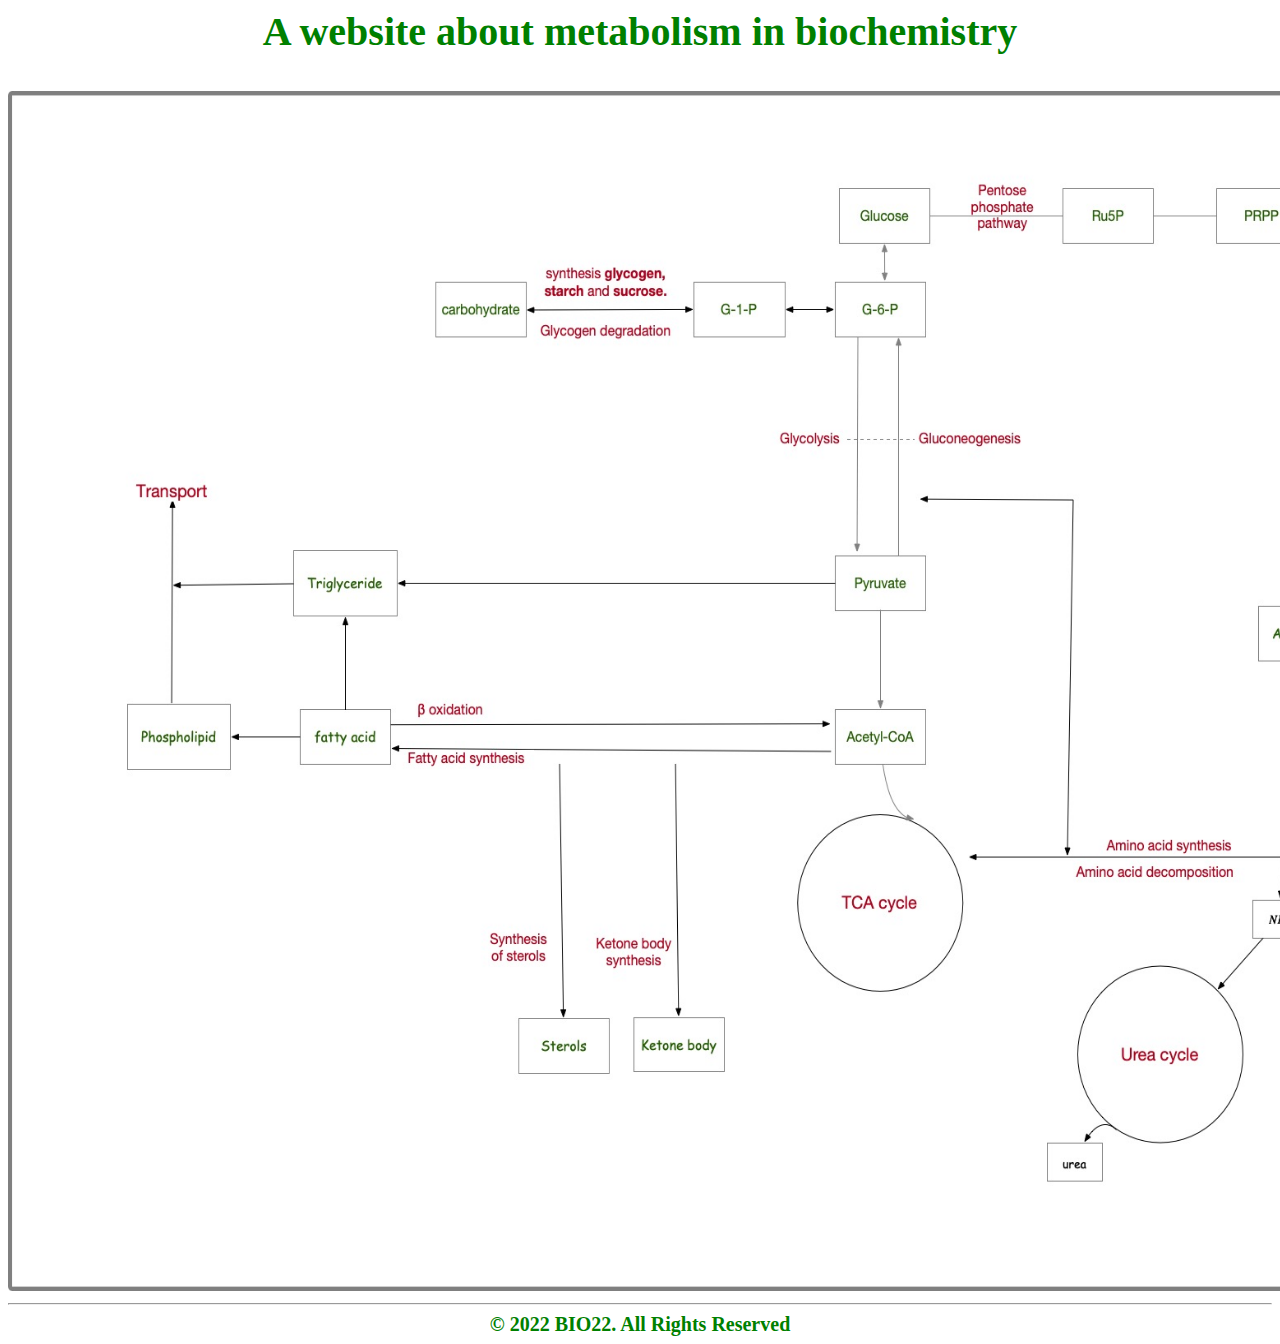
==== index.html @ 3d57d0f7 "Update index.html" ====
<!DOCTYPE html>
<html lang="en-US">
    <head>
        <meta charset="UTF-8">
        <title>bio22</title>
        <style>
            .title{
                color: green;
                font-family: 'Times New Roman', Times, serif; 
                font-size: 40px;
                font-weight: bold;
                text-align: center;
            }
            .copy{
                color: green;
                font-family: 'Times New Roman', Times, serif; 
                font-size: 20px;
                font-weight: bold;
                text-align: center;
            }
            .p{
                color: green;
                font-family: 'Times New Roman', Times, serif; 
                font-size: 20px;
                text-indent: 2em;
            };
        </style>
    </head>
    <body>
        <div class="title">A website about metabolism in biochemistry</div>
        <br>
        <br>
        <img height="1200px" width="1800px" src="a.jpg">
        <hr>
        <div class="copy">© 2022 BIO22. All Rights Reserved</div>
    </body>
</html>
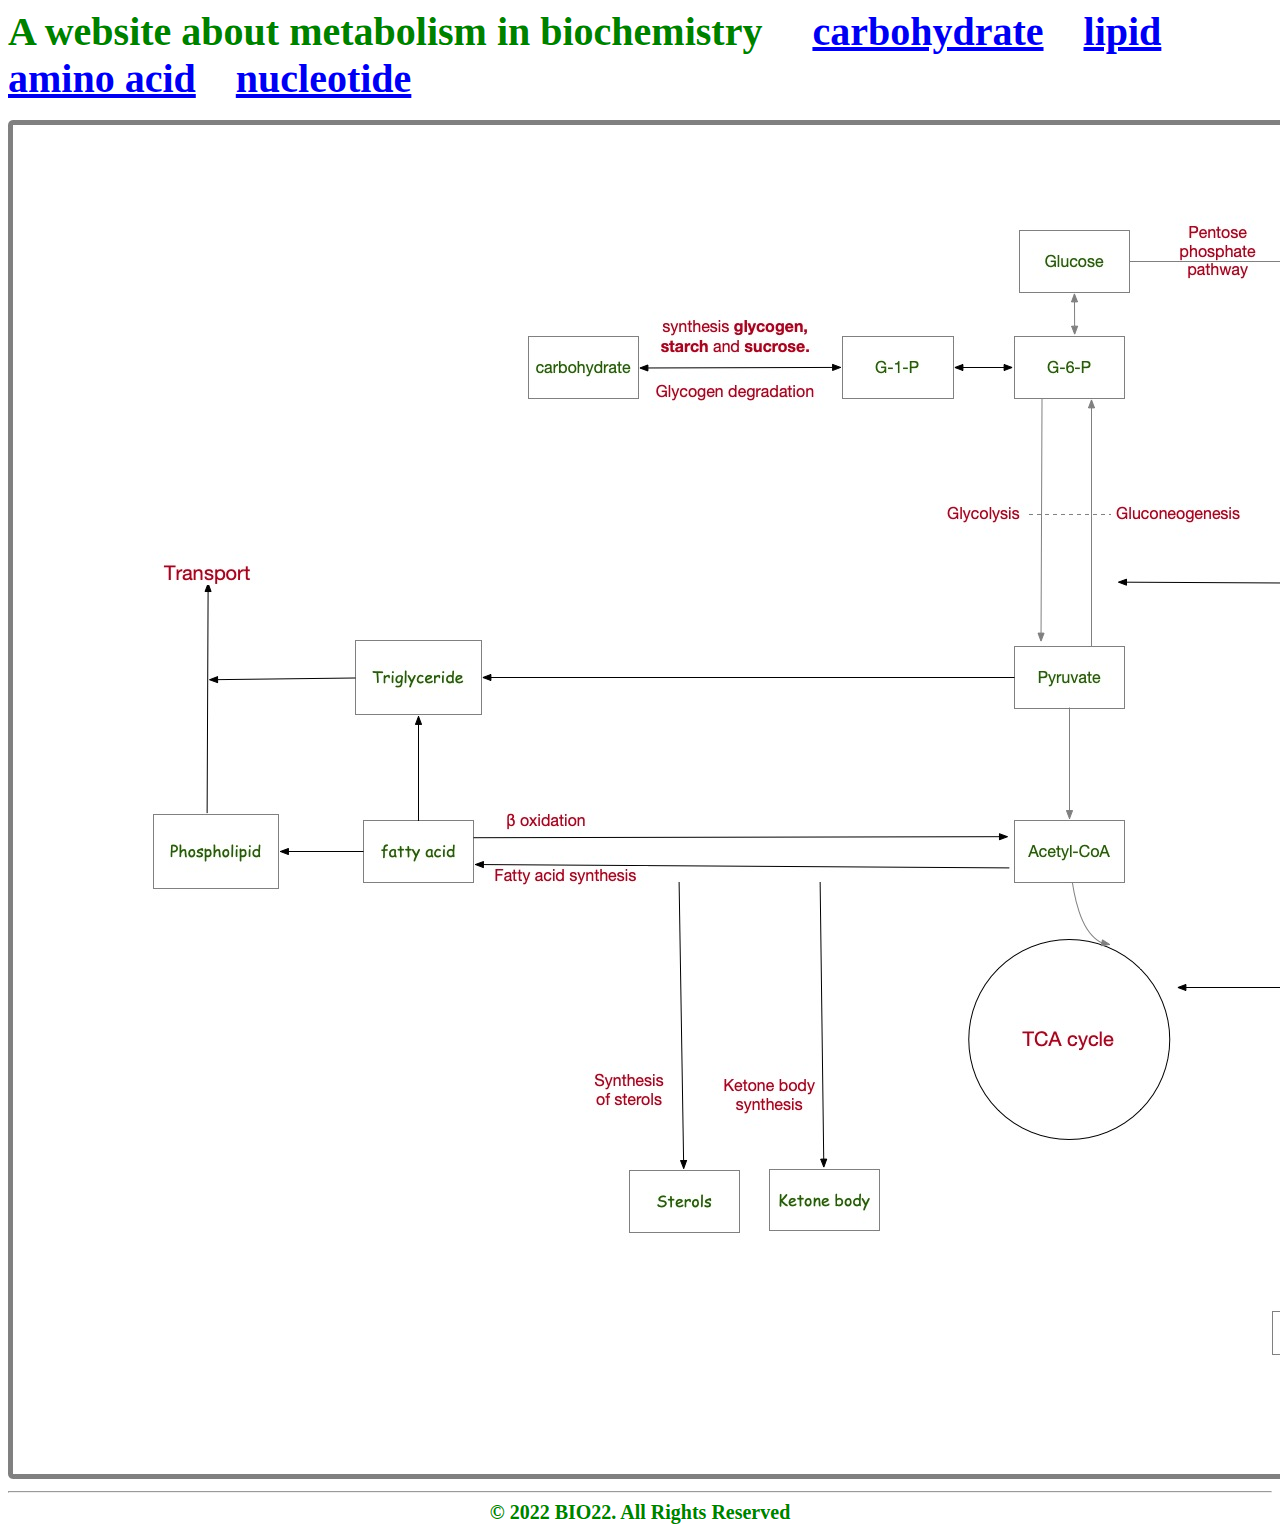
==== commit 419c606e: "update" ====
--- a/index.html
+++ b/index.html
@@ -9,7 +9,6 @@
                 font-family: 'Times New Roman', Times, serif; 
                 font-size: 40px;
                 font-weight: bold;
-                text-align: center;
             }
             .copy{
                 color: green;
@@ -27,10 +26,9 @@
         </style>
     </head>
     <body>
-        <div class="title">A website about metabolism in biochemistry</div>
+        <div class="title">A website about metabolism in biochemistry &emsp;<a href="carbohydrate.html">carbohydrate</a>&emsp;<a href="lipid.html">lipid</a>&emsp;<a href="amino_acid.html">amino acid</a>&emsp;<a href="nucleotide.html">nucleotide</a></div>
         <br>
-        <br>
-        <img height="1200px" width="1800px" src="a.jpg">
+        <img height="auto" width="auto" src="a.jpg">
         <hr>
         <div class="copy">© 2022 BIO22. All Rights Reserved</div>
     </body>
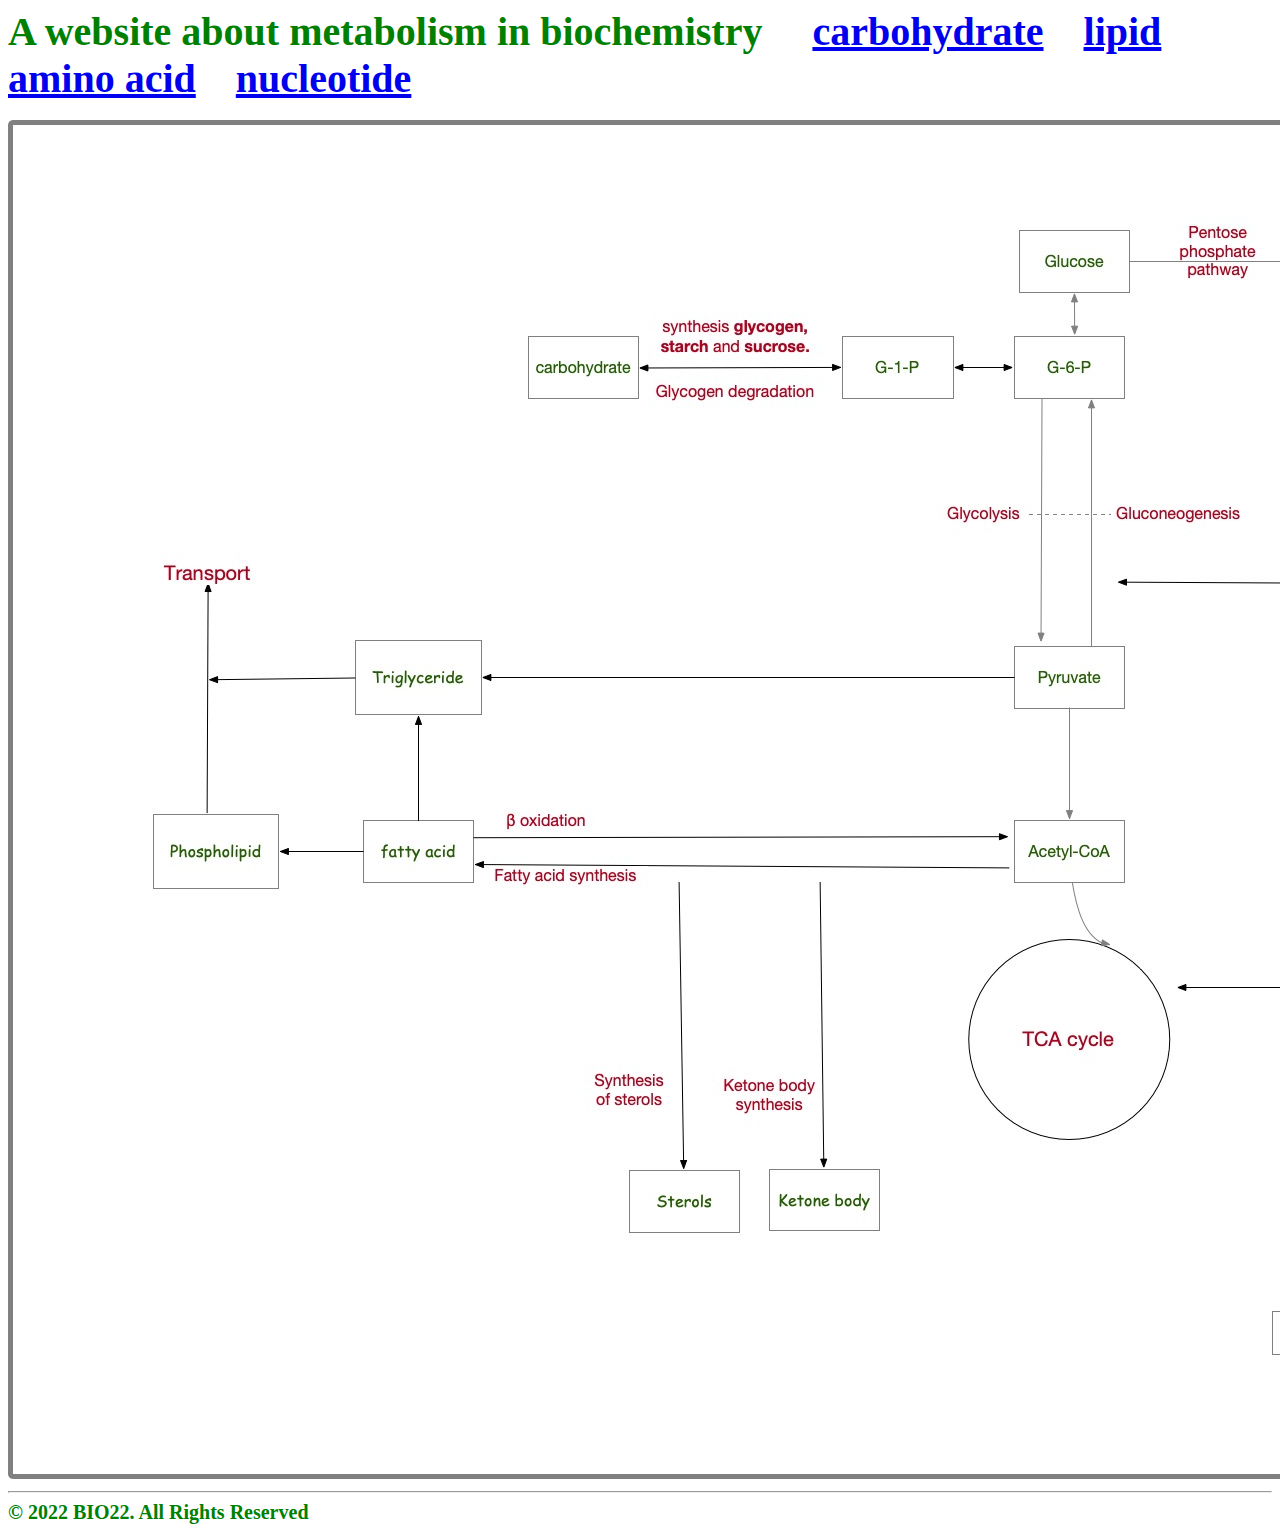
==== commit 73640181: "update copyright" ====
--- a/index.html
+++ b/index.html
@@ -15,7 +15,6 @@
                 font-family: 'Times New Roman', Times, serif; 
                 font-size: 20px;
                 font-weight: bold;
-                text-align: center;
             }
             .p{
                 color: green;
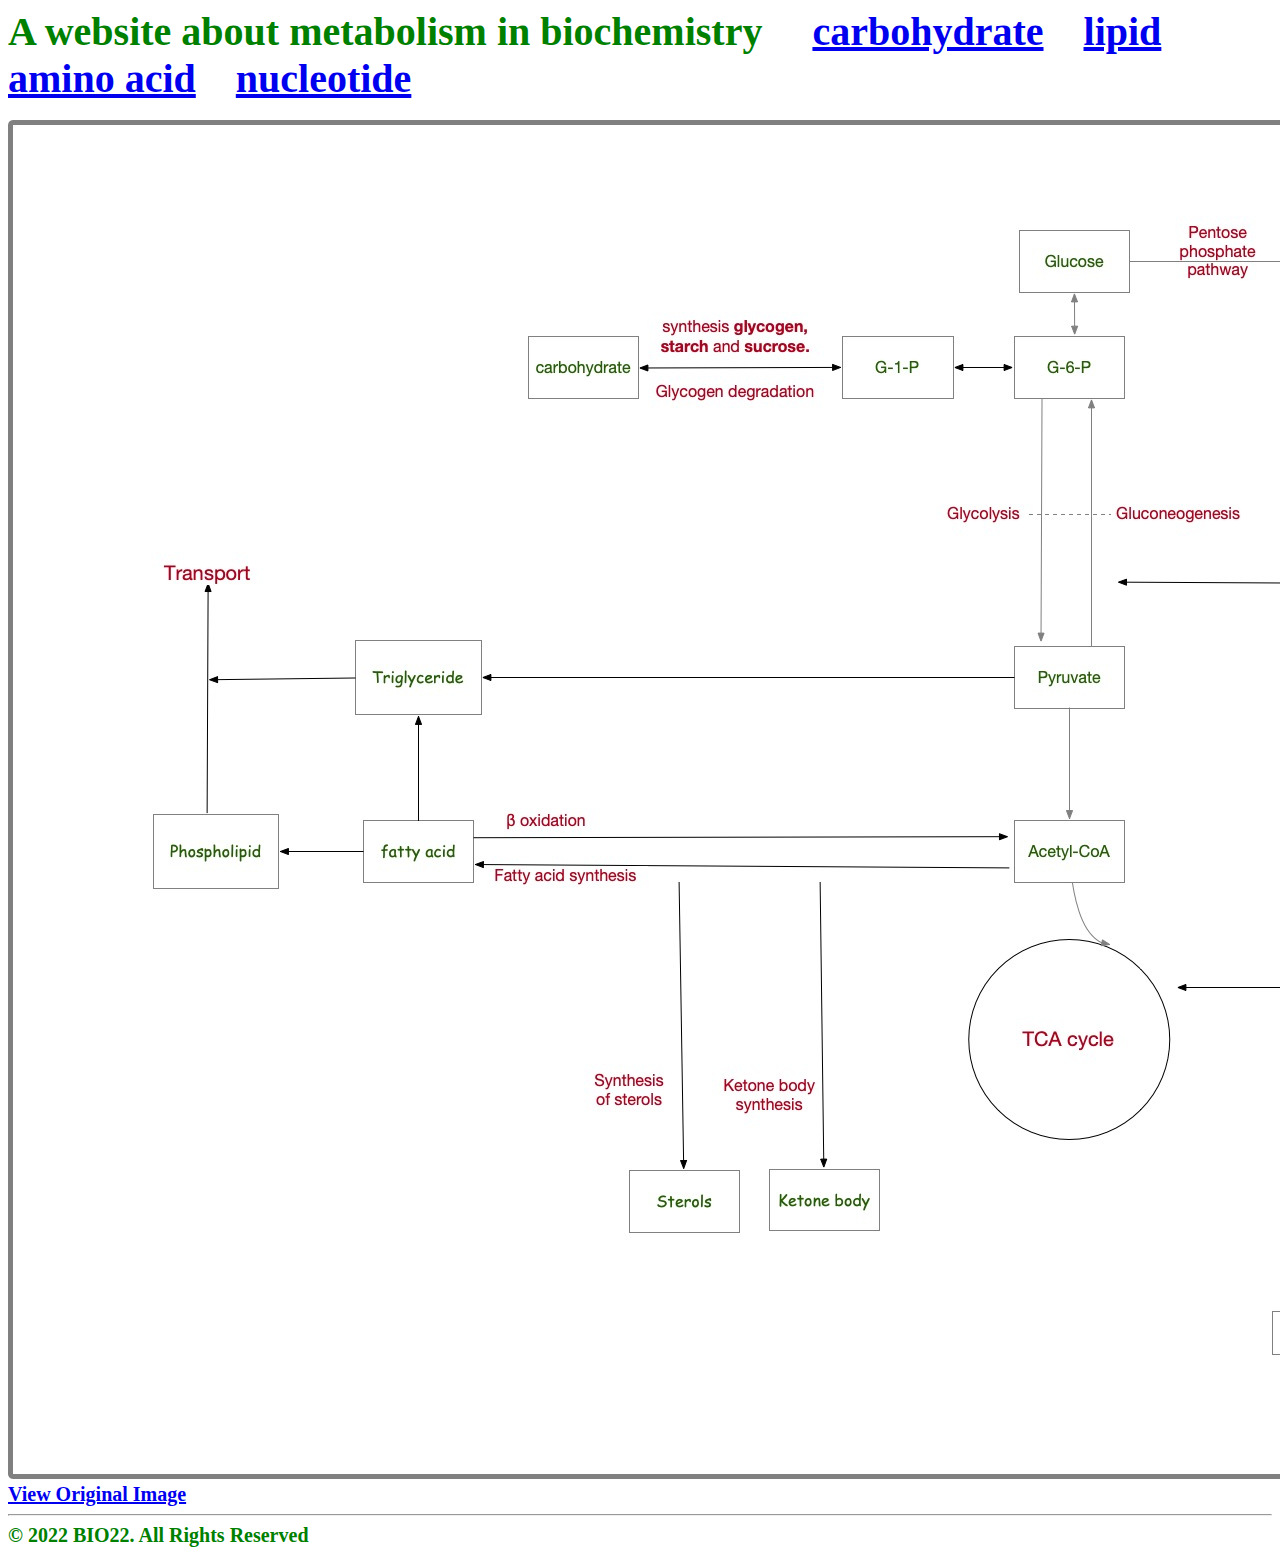
==== commit 7877ab5c: "update image" ====
--- a/index.html
+++ b/index.html
@@ -28,6 +28,8 @@
         <div class="title">A website about metabolism in biochemistry &emsp;<a href="carbohydrate.html">carbohydrate</a>&emsp;<a href="lipid.html">lipid</a>&emsp;<a href="amino_acid.html">amino acid</a>&emsp;<a href="nucleotide.html">nucleotide</a></div>
         <br>
         <img height="auto" width="auto" src="a.jpg">
+        <br>
+        <div class="copy"><a href="a.jpg">View Original Image</a></div>
         <hr>
         <div class="copy">© 2022 BIO22. All Rights Reserved</div>
     </body>
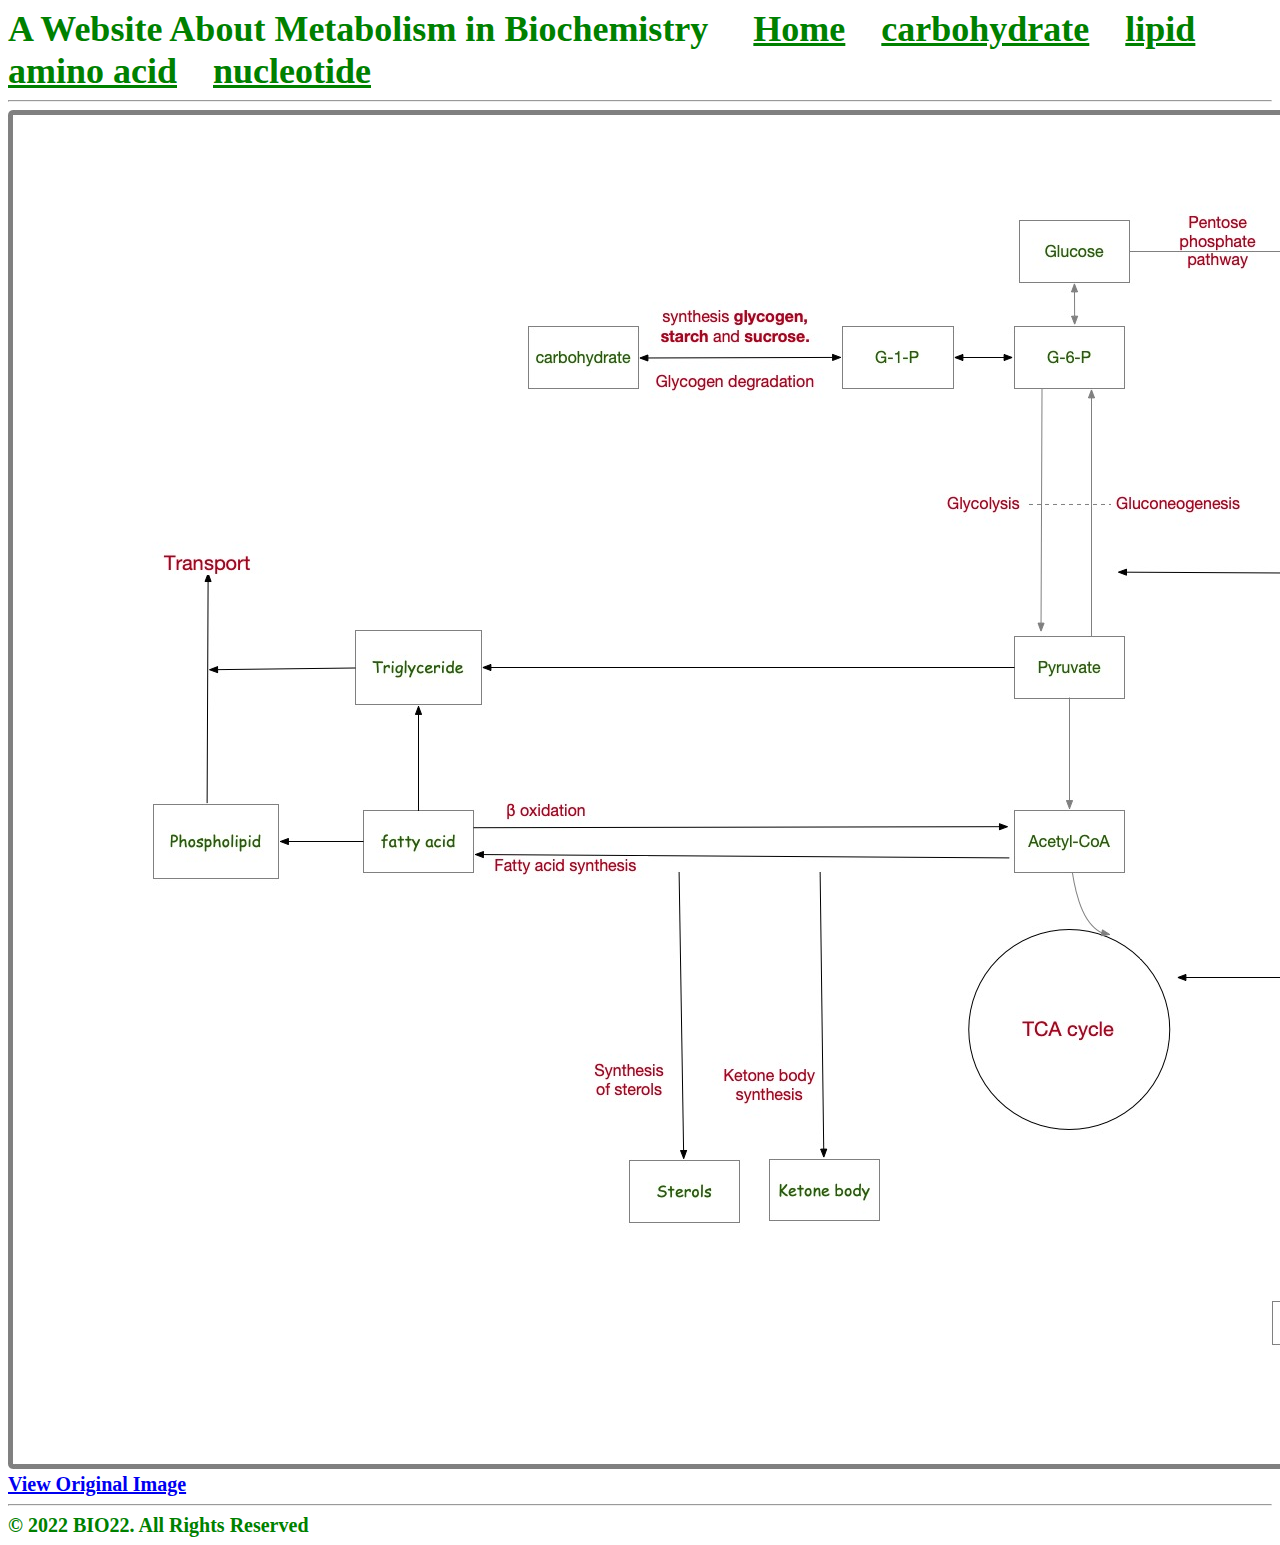
==== commit d3b4cdce: "update title" ====
--- a/index.html
+++ b/index.html
@@ -7,7 +7,7 @@
             .title{
                 color: green;
                 font-family: 'Times New Roman', Times, serif; 
-                font-size: 40px;
+                font-size: 36px;
                 font-weight: bold;
             }
             .copy{
@@ -21,12 +21,15 @@
                 font-family: 'Times New Roman', Times, serif; 
                 font-size: 20px;
                 text-indent: 2em;
-            };
+            }
+            .a{
+                color: green;
+            }
         </style>
     </head>
     <body>
-        <div class="title">A website about metabolism in biochemistry &emsp;<a href="carbohydrate.html">carbohydrate</a>&emsp;<a href="lipid.html">lipid</a>&emsp;<a href="amino_acid.html">amino acid</a>&emsp;<a href="nucleotide.html">nucleotide</a></div>
-        <br>
+        <div class="title">A Website About Metabolism in Biochemistry &emsp;<a href="index.html" class="a">Home</a>&emsp;<a href="carbohydrate.html" class="a">carbohydrate</a>&emsp;<a href="lipid.html" class="a">lipid</a>&emsp;<a href="amino_acid.html" class="a">amino acid</a>&emsp;<a href="nucleotide.html" class="a">nucleotide</a></div>
+        <hr>
         <img height="auto" width="auto" src="a.jpg">
         <br>
         <div class="copy"><a href="a.jpg">View Original Image</a></div>
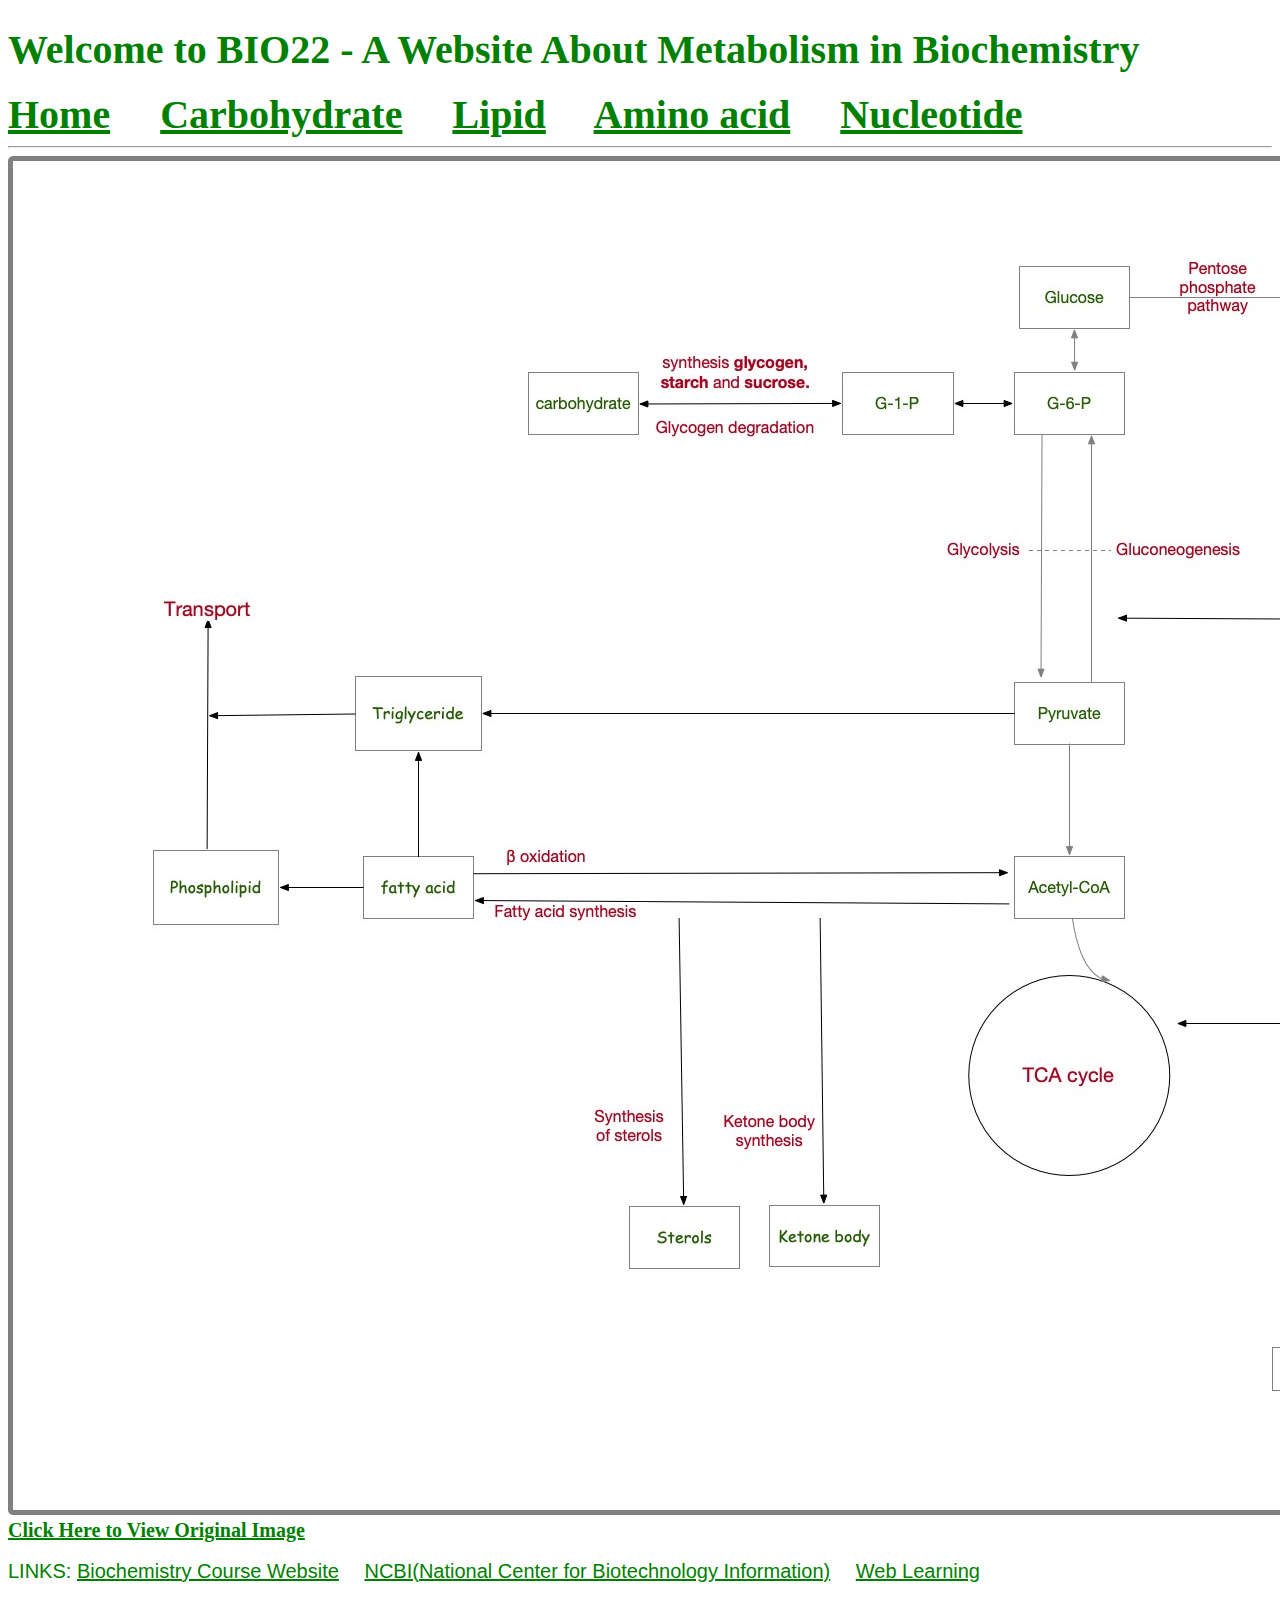
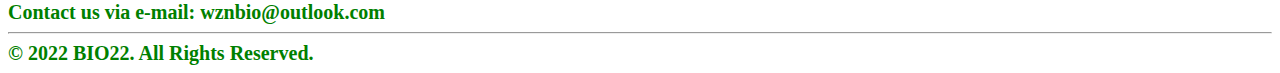
==== commit c7383a76: "update links" ====
--- a/index.html
+++ b/index.html
@@ -4,11 +4,28 @@
         <meta charset="UTF-8">
         <title>bio22</title>
         <style>
-            .title{
+            .title1{
                 color: green;
                 font-family: 'Times New Roman', Times, serif; 
-                font-size: 36px;
+                font-size: 40px;
                 font-weight: bold;
+            }
+            .title2{
+                color: green;
+                font-family: 'Times New Roman', Times, serif; 
+                font-size: 40px;
+                font-weight: bold;
+            }
+            .raw{
+                color: green;
+                font-family: 'Times New Roman', Times, serif; 
+                font-size: 20px;   
+                font-weight: bold;
+            }
+            .link{
+                color: green;
+                font-family: 'Gill Sans', 'Gill Sans MT', Calibri, 'Trebuchet MS', sans-serif; 
+                font-size: 20px;
             }
             .copy{
                 color: green;
@@ -28,12 +45,29 @@
         </style>
     </head>
     <body>
-        <div class="title">A Website About Metabolism in Biochemistry &emsp;<a href="index.html" class="a">Home</a>&emsp;<a href="carbohydrate.html" class="a">carbohydrate</a>&emsp;<a href="lipid.html" class="a">lipid</a>&emsp;<a href="amino_acid.html" class="a">amino acid</a>&emsp;<a href="nucleotide.html" class="a">nucleotide</a></div>
+        <br>
+        <div class="title1">Welcome to BIO22 - A Website About Metabolism in Biochemistry</div>
+        <br>
+        <div class="title2">
+            <a href="index.html" class="a">Home</a>&emsp;
+            <a href="carbohydrate.html" class="a">Carbohydrate</a>&emsp;
+            <a href="lipid.html" class="a">Lipid</a>&emsp;
+            <a href="amino_acid.html" class="a">Amino acid</a>&emsp;
+            <a href="nucleotide.html" class="a">Nucleotide</a>
+        </div>
         <hr>
         <img height="auto" width="auto" src="a.jpg">
         <br>
-        <div class="copy"><a href="a.jpg">View Original Image</a></div>
+        <div class="raw"><a href="a.jpg" class="a">Click Here to View Original Image</a></div>
+        <br>
+        <div class="link">LINKS: 
+            <a href="http://biochem.life.tsinghua.edu.cn/" class="a">Biochemistry Course Website</a>&emsp;
+            <a href="http://www.ncbi.nlm.nih.gov/" class="a">NCBI(National Center for Biotechnology Information)</a>&emsp;
+            <a href="https://learn.tsinghua.edu.cn/f/login" class="a">Web Learning</a>&emsp;
+        </div>
+        <br>
+        <div class="copy">Contact us via e-mail: wznbio@outlook.com</div>
         <hr>
-        <div class="copy">© 2022 BIO22. All Rights Reserved</div>
+        <div class="copy">© 2022 BIO22. All Rights Reserved.</div>
     </body>
 </html>
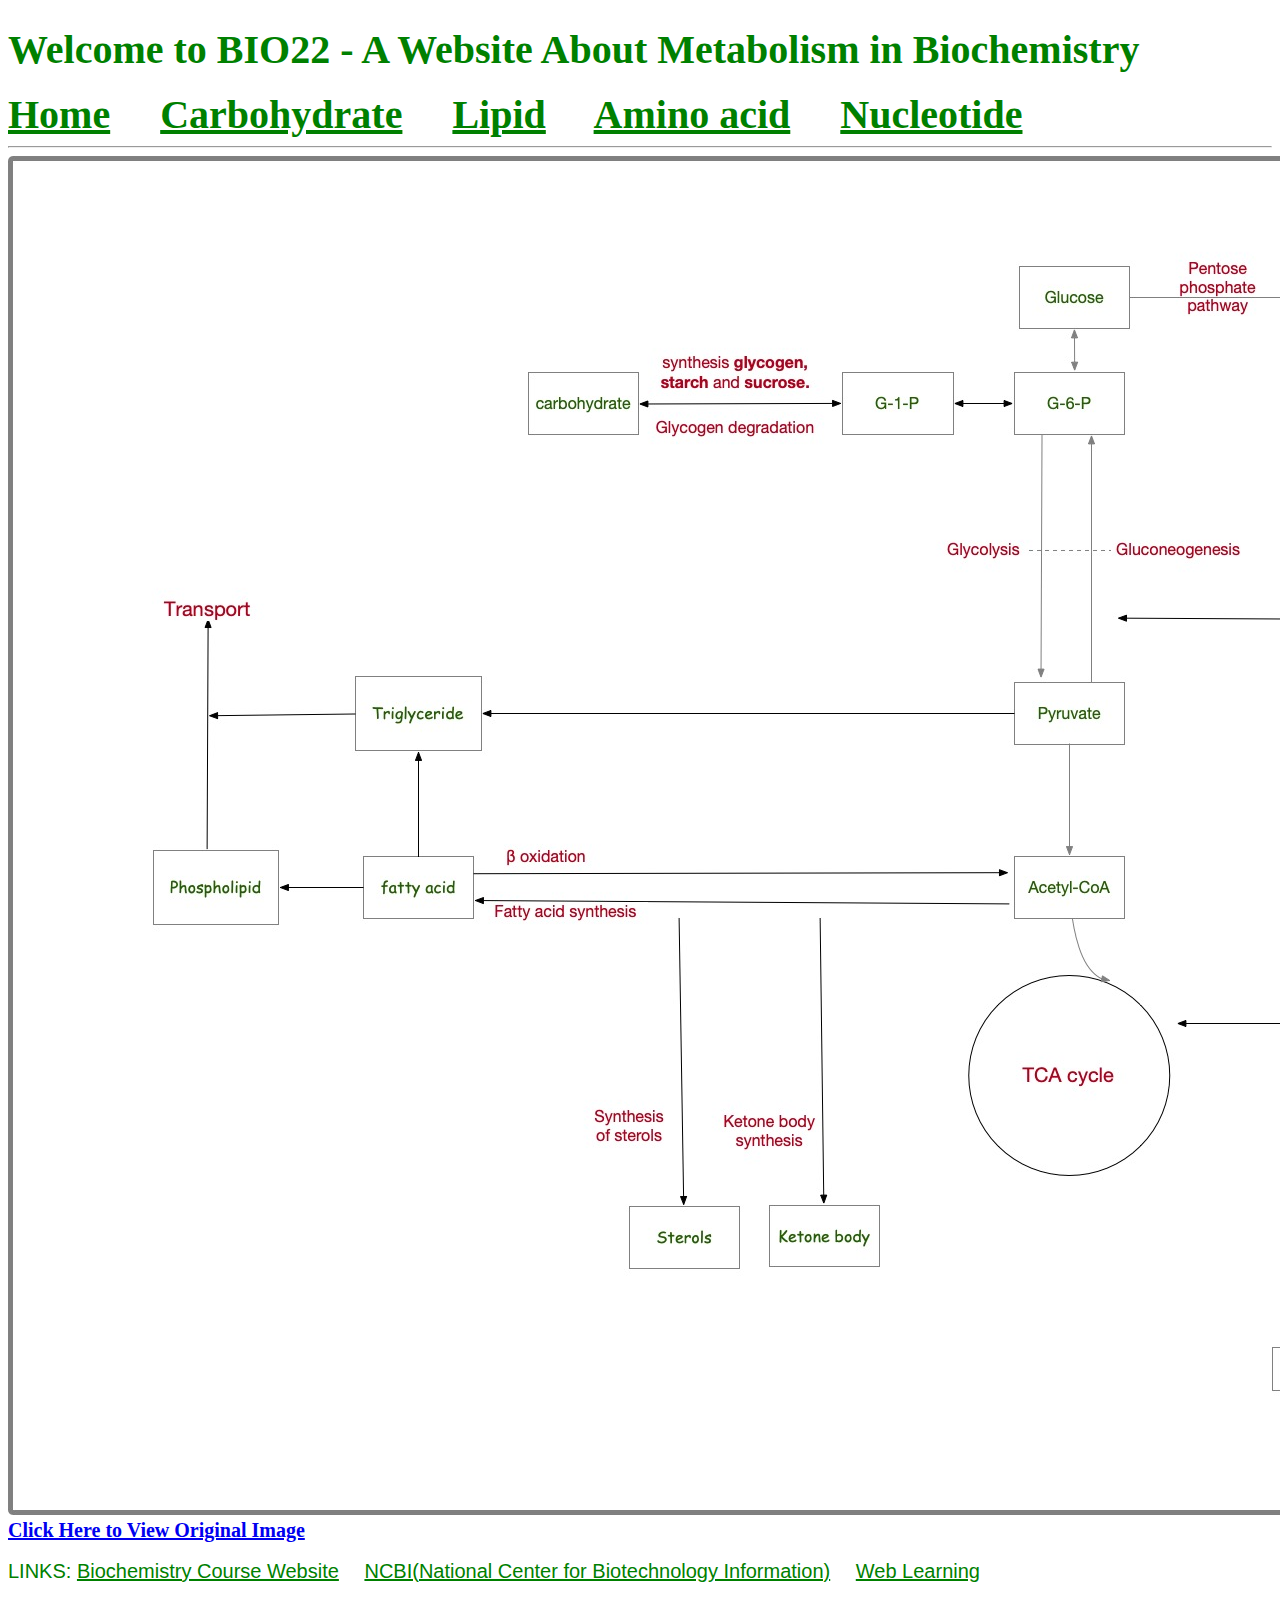
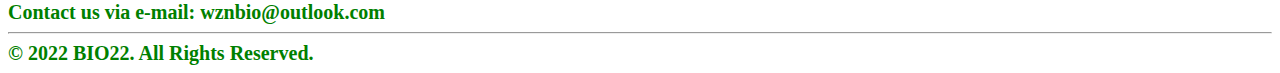
==== commit 4ae33e2c: "update original links" ====
--- a/index.html
+++ b/index.html
@@ -58,7 +58,7 @@
         <hr>
         <img height="auto" width="auto" src="a.jpg">
         <br>
-        <div class="raw"><a href="a.jpg" class="a">Click Here to View Original Image</a></div>
+        <div class="raw"><a href="a.jpg">Click Here to View Original Image</a></div>
         <br>
         <div class="link">LINKS: 
             <a href="http://biochem.life.tsinghua.edu.cn/" class="a">Biochemistry Course Website</a>&emsp;
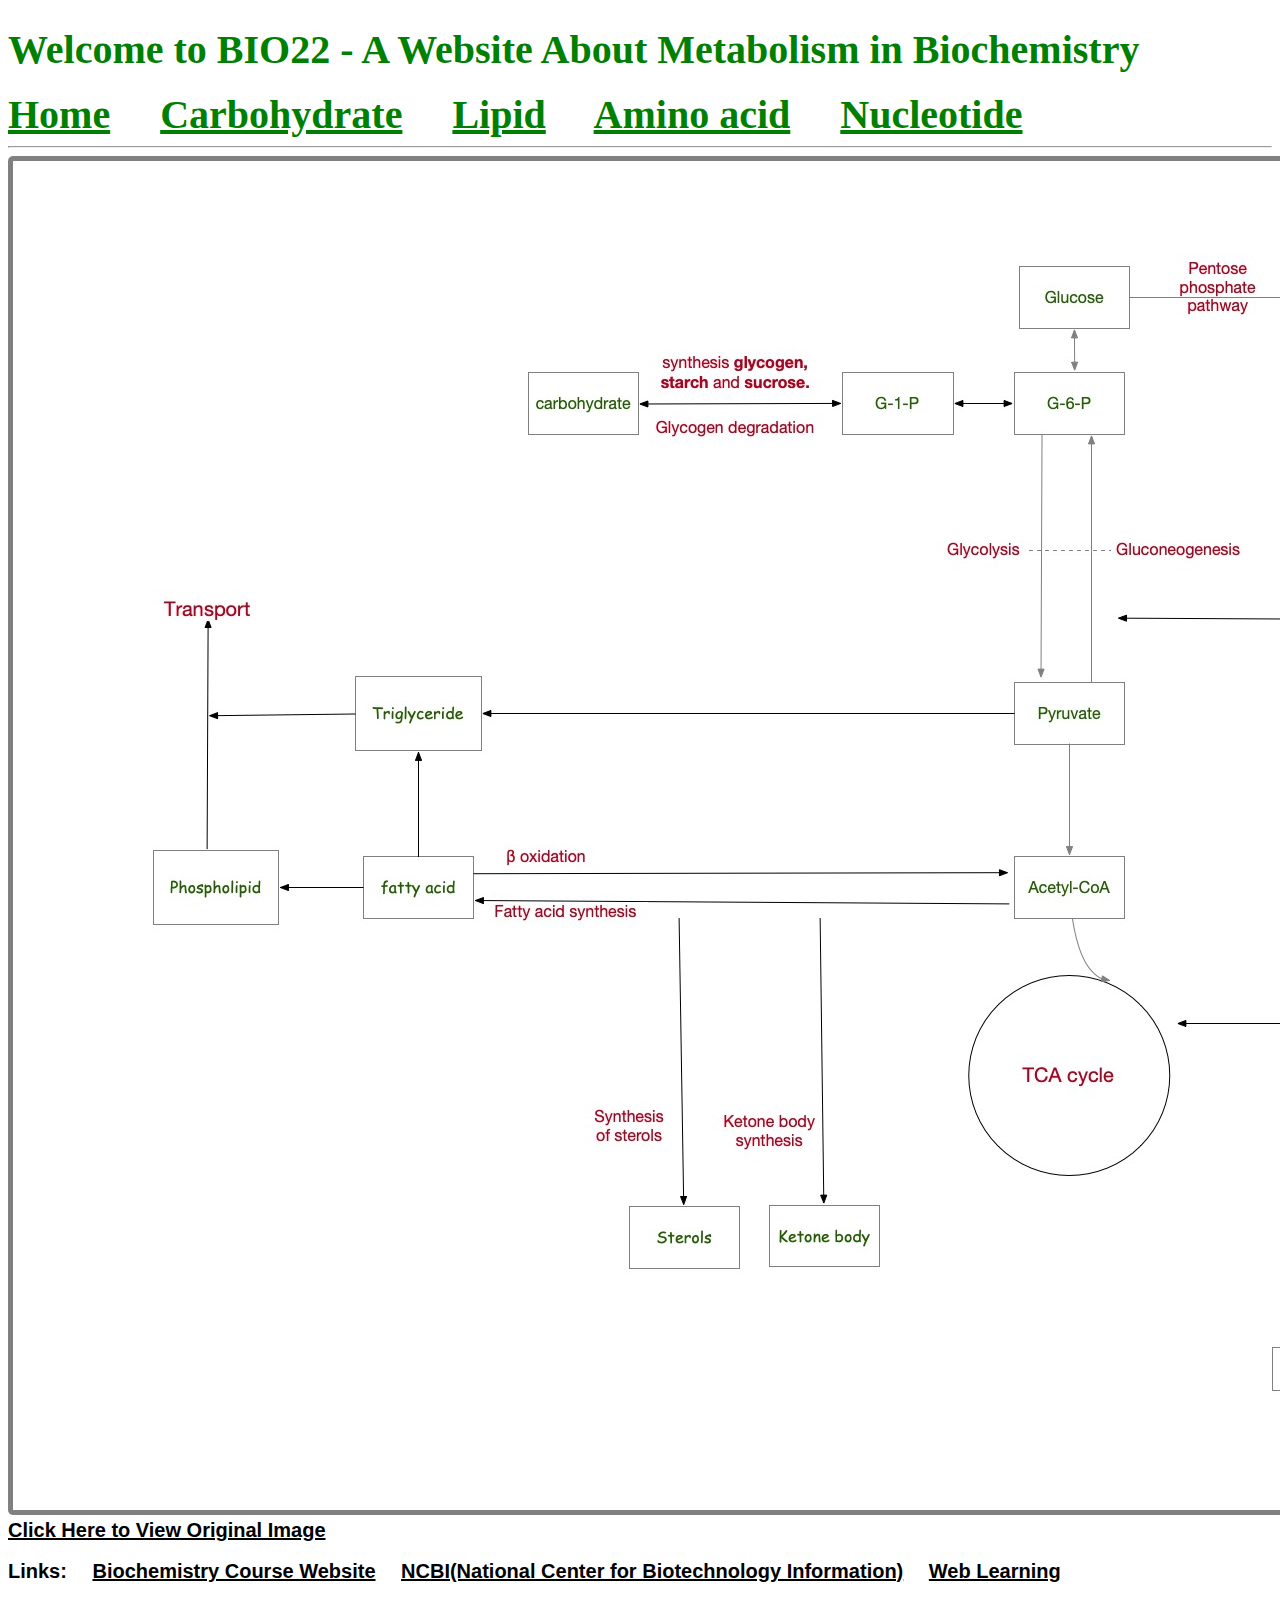
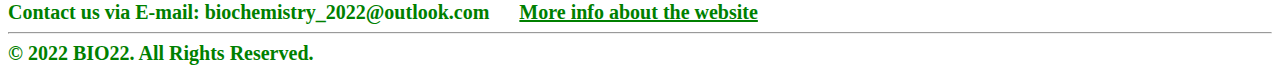
==== commit 183a002c: "update final" ====
--- a/index.html
+++ b/index.html
@@ -1,73 +1,39 @@
 <!DOCTYPE html>
 <html lang="en-US">
-    <head>
-        <meta charset="UTF-8">
-        <title>bio22</title>
-        <style>
-            .title1{
-                color: green;
-                font-family: 'Times New Roman', Times, serif; 
-                font-size: 40px;
-                font-weight: bold;
-            }
-            .title2{
-                color: green;
-                font-family: 'Times New Roman', Times, serif; 
-                font-size: 40px;
-                font-weight: bold;
-            }
-            .raw{
-                color: green;
-                font-family: 'Times New Roman', Times, serif; 
-                font-size: 20px;   
-                font-weight: bold;
-            }
-            .link{
-                color: green;
-                font-family: 'Gill Sans', 'Gill Sans MT', Calibri, 'Trebuchet MS', sans-serif; 
-                font-size: 20px;
-            }
-            .copy{
-                color: green;
-                font-family: 'Times New Roman', Times, serif; 
-                font-size: 20px;
-                font-weight: bold;
-            }
-            .p{
-                color: green;
-                font-family: 'Times New Roman', Times, serif; 
-                font-size: 20px;
-                text-indent: 2em;
-            }
-            .a{
-                color: green;
-            }
-        </style>
-    </head>
-    <body>
-        <br>
-        <div class="title1">Welcome to BIO22 - A Website About Metabolism in Biochemistry</div>
-        <br>
-        <div class="title2">
-            <a href="index.html" class="a">Home</a>&emsp;
-            <a href="carbohydrate.html" class="a">Carbohydrate</a>&emsp;
-            <a href="lipid.html" class="a">Lipid</a>&emsp;
-            <a href="amino_acid.html" class="a">Amino acid</a>&emsp;
-            <a href="nucleotide.html" class="a">Nucleotide</a>
-        </div>
-        <hr>
-        <img height="auto" width="auto" src="a.jpg">
-        <br>
-        <div class="raw"><a href="a.jpg">Click Here to View Original Image</a></div>
-        <br>
-        <div class="link">LINKS: 
-            <a href="http://biochem.life.tsinghua.edu.cn/" class="a">Biochemistry Course Website</a>&emsp;
-            <a href="http://www.ncbi.nlm.nih.gov/" class="a">NCBI(National Center for Biotechnology Information)</a>&emsp;
-            <a href="https://learn.tsinghua.edu.cn/f/login" class="a">Web Learning</a>&emsp;
-        </div>
-        <br>
-        <div class="copy">Contact us via e-mail: wznbio@outlook.com</div>
-        <hr>
-        <div class="copy">© 2022 BIO22. All Rights Reserved.</div>
-    </body>
-</html>
+
+<head>
+    <meta charset="UTF-8">
+    <title>Home</title>
+    <link type="text/css" rel="stylesheet" href="web.css">
+</head>
+
+<body>
+    <br>
+    <div class="title1">Welcome to BIO22 - A Website About Metabolism in Biochemistry</div>
+    <br>
+    <div class="title2">
+        <a href="index.html" class="g">Home</a>&emsp;
+        <a href="carbohydrate.html" class="g">Carbohydrate</a>&emsp;
+        <a href="lipid.html" class="g">Lipid</a>&emsp;
+        <a href="amino_acid.html" class="g">Amino acid</a>&emsp;
+        <a href="nucleotide.html" class="g">Nucleotide</a>
+    </div>
+    <hr>
+    <img height="auto" width="auto" src="a.jpg">
+    <br>
+    <div class="raw"><a href="a.jpg" class="b">Click Here to View Original Image</a></div>
+    <br>
+    <div class="link">Links:&emsp;
+        <a href="http://biochem.life.tsinghua.edu.cn/" class="b">Biochemistry Course Website</a>&emsp;
+        <a href="http://www.ncbi.nlm.nih.gov/" class="b">NCBI(National Center for Biotechnology Information)</a>&emsp;
+        <a href="https://learn.tsinghua.edu.cn/f/login" class="b">Web Learning</a>&emsp;
+    </div>
+    <br>
+    <div class="copy">Contact us via E-mail: biochemistry_2022@outlook.com &emsp;
+        <a href=info.html class="g">More info about the website</a>
+    </div>
+    <hr>
+    <div class="copy">© 2022 BIO22. All Rights Reserved.</div>
+</body>
+
+</html>--- a/web.css
+++ b/web.css
@@ -0,0 +1,49 @@
+.title1 {
+    color: green;
+    font-family: 'Times New Roman', Times, serif;
+    font-size: 40px;
+    font-weight: bold;
+}
+
+.title2 {
+    color: green;
+    font-family: 'Times New Roman', Times, serif;
+    font-size: 40px;
+    font-weight: bold;
+}
+
+.raw {
+    color: black;
+    font-family: 'Gill Sans', 'Gill Sans MT', Calibri, 'Trebuchet MS', sans-serif;
+    font-size: 20px;
+    font-weight: bold;
+}
+
+.link {
+    color: black;
+    font-family: 'Gill Sans', 'Gill Sans MT', Calibri, 'Trebuchet MS', sans-serif;
+    font-size: 20px;
+    font-weight: bold;
+}
+
+.copy {
+    color: green;
+    font-family: 'Times New Roman', Times, serif;
+    font-size: 20px;
+    font-weight: bold;
+}
+
+.p {
+    color: green;
+    font-family: 'Times New Roman', Times, serif;
+    font-size: 20px;
+    text-indent: 2em;
+}
+
+.b {
+    color: black;
+}
+
+.g {
+    color: green;
+}